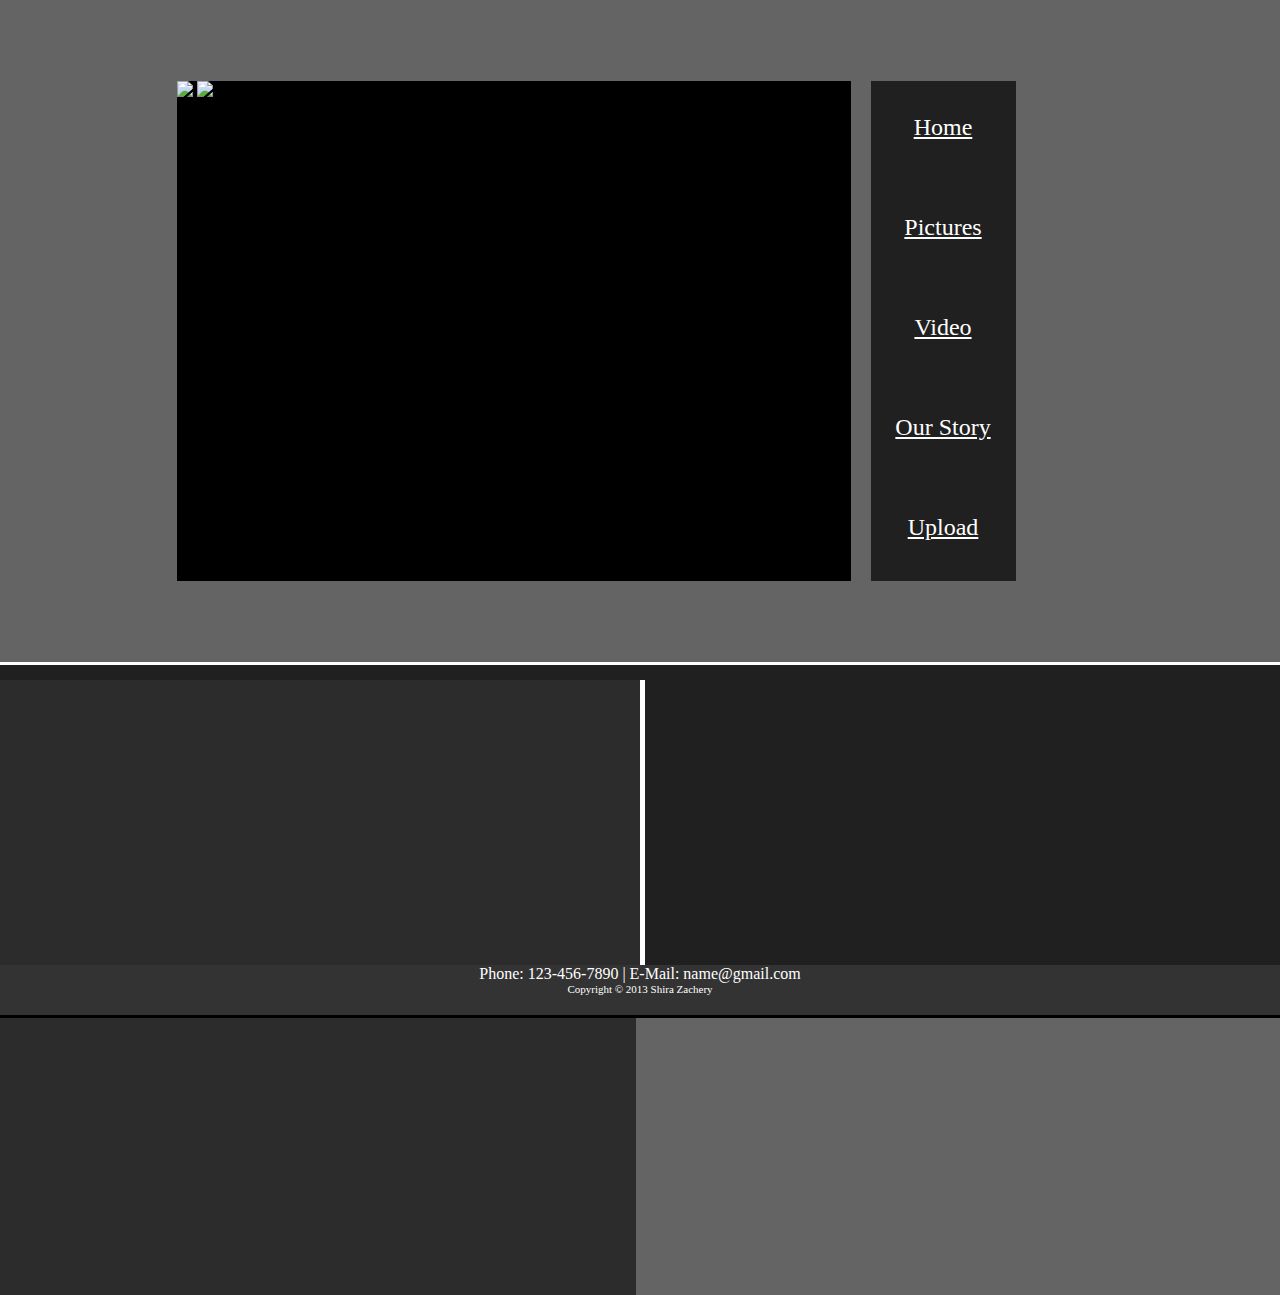
==== pictures.html @ 71db49ba "revamp" ====
<!DOCTYPE HTML>
<html>
<head>
    <meta charset="utf-8">
    <title>RBWed</title>

    <link href="./css/main.css" rel="stylesheet" type="text/css">

    <link type="text/css" rel="stylesheet" href="./css/galleria.css">
    <link type="text/css" rel="stylesheet" href="./js/galleria/themes/classic/galleria.classic.css">
    <script src="http://ajax.googleapis.com/ajax/libs/jquery/1/jquery.js"></script>
    <script src="./js/galleria/galleria-1.2.9.min.js"></script>    
    <script>

        Galleria.loadTheme('./js/galleria/themes/classic/galleria.classic.min.js');
        Galleria.run('#galleria');

    </script>
</head>

<body>
 <div id="background"></div>
 <div id="webwrapper">
	<div id="header">
		<div id="left_block"></div>
	    <div id="center_block">
        	<div id="center1"></div>
            <div id="center2"></div>
          <div id="center3"></div>
        </div>
    	<div id="right_block">
        	<div id="right1"></div>
            <div id="right2"></div>
        </div>
	</div>
  <div id="mid_content">
  	<div id="big_spacer"></div>
    <div id="content">


        <div id="galleria">
            <img src="https://raw.github.com/Zephie/BWed/gh-pages/img/img1.jpg" data-title="My title" data-description="My description">
            <img src="https://raw.github.com/Zephie/BWed/gh-pages/img/img2.jpg" data-title="Another title" data-description="My <em>HTML</em> description">
        </div>
    
    </div>
    <div id="big_spacer"></div>
    <div id="content_right">
    	<div id="link_blck">
        	<p><a href="index.html">Home</a></p>
        </div>
        <div id="link_blck">
        	<p><a href="./pictures.html">Pictures</a></p>
        </div>
        <div id="link_blck">
        	<p><a href="./video.html">Video</a></p>
        </div>
        <div id="link_blck">
        	<p><a href="http://www.niqkle.com">Our Story</a></p>
        </div>
        <div id="link_blck">
        	<p><a href="http://www.niqkle.com">Upload</a></p>
        </div>
    	<div id="random_blck"></div>
    </div>
  	<div id="big_spacer2"></div>
  </div>
  <div id="lower_spacer">
  	<div id="lower1"></div>
	<div id="lower2"></div>
    <div id="lower3"></div>
  </div>
 </div>
 <div id="content_lower">
 	<div id="lower_content1"></div>
    <div id="lower_content2"></div>
 </div>
 <div id="footer">
 	<p style="text-align:center; color: white;">Phone: 123-456-7890 | E-Mail: name@gmail.com
	</p>
    <p style="text-align:center; color: white; font-size:11px">Copyright © 2013 Shira Zachery</p>
 </div>
</body>
</html>
---- css/main.css ----
@charset "utf-8";
* {
	margin: 0px;
	padding: 0px;
}
img {
	border-top-style: none;
	border-right-style: none;
	border-bottom-style: none;
	border-left-style: none;
}
body {
	background-color: #646464;
	background-repeat: repeat-x;
	background-image: url(./img/RB_Background.png);
}
#webwrapper #mid_content #content_right #link_blck p {
	font-family: "Comic Sans MS", cursive;
	font-size: 24px;
	color: #FFF;
	text-align: center;
}
#webwrapper #mid_content #content_right #link_blck p a {
	font-family: "Comic Sans MS", cursive;
	font-size: 24px;
	color: #FFFFFF;
}

#webwrapper #mid_content #content_right #link_blck p a:hover {
	font-family: "Comic Sans MS", cursive;
	font-size: 24px;
	font-weight: bold;
	color: #ff95df;
}



#header {
	height: 81px;
	width: 975px;
	background: transparent;
}
#header #left_block {
	height: 81px;
	width: 30px;
	float: left;
}
#header #center_block {
	height: 81px;
	width: 670px;
	float: left;
}
#header #right_block {
	float: left;
	height: 81px;
	width: 275px;
	background-image: url(./img/RB_DateBlock.png);
	background-repeat: no-repeat;
	background-position: left;
}
#header #center_block #center1 {
	float: left;
	height: 60px;
	width: 185px;
	margin-top: 21px;
	background-image: url(./img/RB_Swirl.png);
}

#header #center_block #center2 {
	background-image: url(./img/RB_Ryan+Jaimie.png);
	float: left;
	height: 60px;
	width: 300px;
	margin-top: 21px;
}
#header #center_block #center3 {
	float: left;
	height: 60px;
	width: 185px;
	margin-top: 21px;
	background-image: url(./img/RB_Swirl2.png);
}

#header #right_block #right2 {
	float: left;
	height: 11px;
	width: 100px;
	margin-top: 70px;
}

#header #right_block #right1 {
	float: left;
	height: 11px;
	width: 175px;
	margin-top: 70px;
}
#webwrapper {
	height: 100%;
	width: 975px;
	margin-right: auto;
	margin-left: auto;
	background-repeat: no-repeat;
	background-image: url(./img/RB_Doves.png);
}
#webwrapper #mid_content {
	height: 500px;
	width: 975px;
}
#webwrapper #mid_content #big_spacer {
	float: left;
	height: 500px;
	width: 24px;
}
#webwrapper #mid_content #content {
	float: left;
	height: 500px;
	width: 670px;
	background-image: url(./img/RB_ContentBox.png);
	background-color: #202020;
}
#webwrapper #mid_content #content_right {
	float: left;
	height: 500px;
	width: 145px;
	background-image: url(./img/RB_SideCon.png);
	background-position: top;
	background-color: #202020;
}
#webwrapper #mid_content #content_right #link_blck {
	height: 67px;
	width: 145px;
	padding-top: 33px;
}

#webwrapper #mid_content #big_spacer2 {
	float: left;
	height: 500px;
	width: 97px;
	background-image: url(./img/RB_Flowers.png);
}
#webwrapper #mid_content #content_right #random_blck {
	height: 5px;
	width: 145px;
}
#lower_spacer {
	height: 81px;
	width: 975px;
}
#webwrapper #lower_spacer #lower1 {
	height: 81px;
	width: 365px;
	float: left;
	background-image: url(./img/RB_Swirl3.png);
	background-repeat: no-repeat;
}

#webwrapper #lower_spacer #lower2 {
	height: 81px;
	width: 365px;
	float: left;
	background-image: url(./img/RB_Swirl4.png);
	background-position: right top;
	background-repeat: no-repeat;
}
#webwrapper #lower_spacer #lower3 {
	height: 81px;
	width: 245px;
	float: left;
}
#content_lower {
	height: 300px;
	width: 100%;
	border-top-style: solid;
	border-top-color: #FFF;
	background-color: #202020;
	background-image: url(./img/RB_LowerBorder.png);
	background-repeat: repeat-x;
	background-position: top;
}
#content_lower #lower_content1 {
	background-color: #2C2C2C;
	height: 300px;
	width: 50%;
	border-left-style: none;
	float: left;
	border-right-width: 5px;
	border-right-style: solid;
	border-right-color: #FFF;
	margin-top: 15px;
}

#content_lower #lower_content2 {
	background-color: #2C2C2C;
	height: 300px;
	width: 49.7%;
	float: left;
	margin-top: 15px;
}

#footer {
	background-color: #333;
	height: 50px;
	width: 100%;
	position: absolute;
	vertical-align: baseline;
	border-bottom-style: solid;
	border-bottom-color: #000;
	background-image: url(./img/RB_FooterBorder.png);
}
---- css/galleria.css ----
#galleria {
    width: 674px;
    height: 500px;
    background: #000 
}
---- js/galleria/themes/classic/galleria.classic.css ----
/* Galleria Classic Theme 2012-08-07 | https://raw.github.com/aino/galleria/master/LICENSE | (c) Aino */

#galleria-loader{height:1px!important}

.galleria-container {
    position: relative;
    overflow: hidden;
    background: #000;
}
.galleria-container img {
    -moz-user-select: none;
    -webkit-user-select: none;
    -o-user-select: none;
}
.galleria-stage {
    position: absolute;
    top: 10px;
    bottom: 60px;
    left: 10px;
    right: 10px;
    overflow:hidden;
}
.galleria-thumbnails-container {
    height: 50px;
    bottom: 0;
    position: absolute;
    left: 10px;
    right: 10px;
    z-index: 2;
}
.galleria-carousel .galleria-thumbnails-list {
    margin-left: 30px;
    margin-right: 30px;
}
.galleria-thumbnails .galleria-image {
    height: 40px;
    width: 60px;
    background: #000;
    margin: 0 5px 0 0;
    border: 1px solid #000;
    float: left;
    cursor: pointer;
}
.galleria-counter {
    position: absolute;
    bottom: 10px;
    left: 10px;
    text-align: right;
    color: #fff;
    font: normal 11px/1 arial,sans-serif;
    z-index: 1;
}
.galleria-loader {
    background: #000;
    width: 20px;
    height: 20px;
    position: absolute;
    top: 10px;
    right: 10px;
    z-index: 2;
    display: none;
    background: url(classic-loader.gif) no-repeat 2px 2px;
}
.galleria-info {
    width: 50%;
    top: 15px;
    left: 15px;
    z-index: 2;
    position: absolute;
}
.galleria-info-text {
    background-color: #000;
    padding: 12px;
    display: none;
    /* IE7 */ zoom:1;
}
.galleria-info-title {
    font: bold 12px/1.1 arial,sans-serif;
    margin: 0;
    color: #fff;
    margin-bottom: 7px;
}
.galleria-info-description {
    font: italic 12px/1.4 georgia,serif;
    margin: 0;
    color: #bbb;
}
.galleria-info-close {
    width: 9px;
    height: 9px;
    position: absolute;
    top: 5px;
    right: 5px;
    background-position: -753px -11px;
    opacity: .5;
    filter: alpha(opacity=50);
    cursor: pointer;
    display: none;
}
.notouch .galleria-info-close:hover{
    opacity:1;
    filter: alpha(opacity=100);
}
.touch .galleria-info-close:active{
    opacity:1;
    filter: alpha(opacity=100);
}
.galleria-info-link {
    background-position: -669px -5px;
    opacity: .7;
    filter: alpha(opacity=70);
    position: absolute;
    width: 20px;
    height: 20px;
    cursor: pointer;
    background-color: #000;
}
.notouch .galleria-info-link:hover {
    opacity: 1;
    filter: alpha(opacity=100);
}
.touch .galleria-info-link:active {
    opacity: 1;
    filter: alpha(opacity=100);
}
.galleria-image-nav {
    position: absolute;
    top: 50%;
    margin-top: -62px;
    width: 100%;
    height: 62px;
    left: 0;
}
.galleria-image-nav-left,
.galleria-image-nav-right {
    opacity: .3;
    filter: alpha(opacity=30);
    cursor: pointer;
    width: 62px;
    height: 124px;
    position: absolute;
    left: 10px;
    z-index: 2;
    background-position: 0 46px;
}
.galleria-image-nav-right {
    left: auto;
    right: 10px;
    background-position: -254px 46px;
    z-index: 2;
}
.notouch .galleria-image-nav-left:hover,
.notouch .galleria-image-nav-right:hover {
    opacity: 1;
    filter: alpha(opacity=100);
}
.touch .galleria-image-nav-left:active,
.touch .galleria-image-nav-right:active {
    opacity: 1;
    filter: alpha(opacity=100);
}
.galleria-thumb-nav-left,
.galleria-thumb-nav-right {
    cursor: pointer;
    display: none;
    background-position: -495px 5px;
    position: absolute;
    left: 0;
    top: 0;
    height: 40px;
    width: 23px;
    z-index: 3;
    opacity: .8;
    filter: alpha(opacity=80);
}
.galleria-thumb-nav-right {
    background-position: -578px 5px;
    border-right: none;
    right: 0;
    left: auto;
}
.galleria-thumbnails-container .disabled {
    opacity: .2;
    filter: alpha(opacity=20);
    cursor: default;
}
.notouch .galleria-thumb-nav-left:hover,
.notouch .galleria-thumb-nav-right:hover {
    opacity: 1;
    filter: alpha(opacity=100);
    background-color: #111;
}
.touch .galleria-thumb-nav-left:active,
.touch .galleria-thumb-nav-right:active {
    opacity: 1;
    filter: alpha(opacity=100);
    background-color: #111;
}
.notouch .galleria-thumbnails-container .disabled:hover {
    opacity: .2;
    filter: alpha(opacity=20);
    background-color: transparent;
}

.galleria-carousel .galleria-thumb-nav-left,
.galleria-carousel .galleria-thumb-nav-right {
    display: block;
}
.galleria-thumb-nav-left,
.galleria-thumb-nav-right,
.galleria-info-link,
.galleria-info-close,
.galleria-image-nav-left,
.galleria-image-nav-right {
    background-image: url(classic-map.png);
    background-repeat: no-repeat;
}
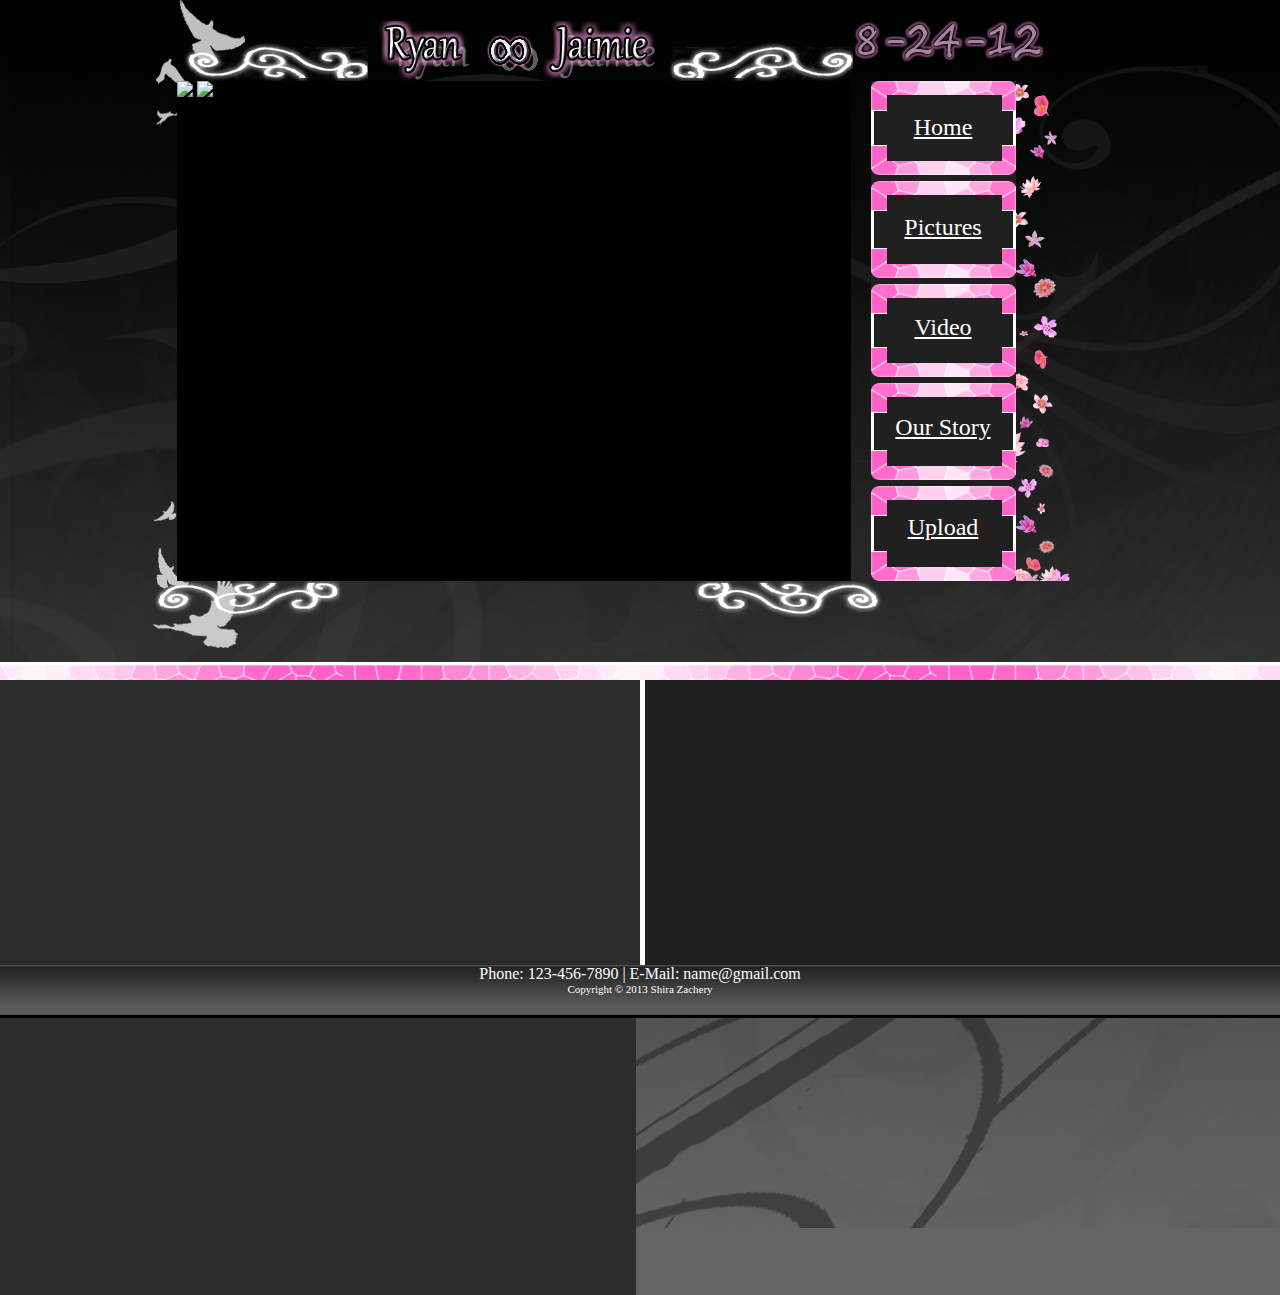
==== commit 6e718d3d: "fix" ====
--- a/pictures.html
+++ b/pictures.html
@@ -39,8 +39,8 @@
 
 
         <div id="galleria">
-            <img src="https://raw.github.com/Zephie/BWed/gh-pages/img/img1.jpg" data-title="My title" data-description="My description">
-            <img src="https://raw.github.com/Zephie/BWed/gh-pages/img/img2.jpg" data-title="Another title" data-description="My <em>HTML</em> description">
+            <img src="./img/img1.jpg" data-title="My title" data-description="My description">
+            <img src="./img/img2.jpg" data-title="Another title" data-description="My <em>HTML</em> description">
         </div>
     
     </div>
--- a/css/main.css
+++ b/css/main.css
@@ -12,7 +12,7 @@
 body {
 	background-color: #646464;
 	background-repeat: repeat-x;
-	background-image: url(./img/RB_Background.png);
+	background-image: url(../img/RB_Background.png);
 }
 #webwrapper #mid_content #content_right #link_blck p {
 	font-family: "Comic Sans MS", cursive;
@@ -54,7 +54,7 @@
 	float: left;
 	height: 81px;
 	width: 275px;
-	background-image: url(./img/RB_DateBlock.png);
+	background-image: url(../img/RB_DateBlock.png);
 	background-repeat: no-repeat;
 	background-position: left;
 }
@@ -63,11 +63,11 @@
 	height: 60px;
 	width: 185px;
 	margin-top: 21px;
-	background-image: url(./img/RB_Swirl.png);
+	background-image: url(../img/RB_Swirl.png);
 }
 
 #header #center_block #center2 {
-	background-image: url(./img/RB_Ryan+Jaimie.png);
+	background-image: url(../img/RB_Ryan+Jaimie.png);
 	float: left;
 	height: 60px;
 	width: 300px;
@@ -78,7 +78,7 @@
 	height: 60px;
 	width: 185px;
 	margin-top: 21px;
-	background-image: url(./img/RB_Swirl2.png);
+	background-image: url(../img/RB_Swirl2.png);
 }
 
 #header #right_block #right2 {
@@ -100,7 +100,7 @@
 	margin-right: auto;
 	margin-left: auto;
 	background-repeat: no-repeat;
-	background-image: url(./img/RB_Doves.png);
+	background-image: url(../img/RB_Doves.png);
 }
 #webwrapper #mid_content {
 	height: 500px;
@@ -115,14 +115,14 @@
 	float: left;
 	height: 500px;
 	width: 670px;
-	background-image: url(./img/RB_ContentBox.png);
+	background-image: url(../img/RB_ContentBox.png);
 	background-color: #202020;
 }
 #webwrapper #mid_content #content_right {
 	float: left;
 	height: 500px;
 	width: 145px;
-	background-image: url(./img/RB_SideCon.png);
+	background-image: url(../img/RB_SideCon.png);
 	background-position: top;
 	background-color: #202020;
 }
@@ -136,7 +136,7 @@
 	float: left;
 	height: 500px;
 	width: 97px;
-	background-image: url(./img/RB_Flowers.png);
+	background-image: url(../img/RB_Flowers.png);
 }
 #webwrapper #mid_content #content_right #random_blck {
 	height: 5px;
@@ -150,7 +150,7 @@
 	height: 81px;
 	width: 365px;
 	float: left;
-	background-image: url(./img/RB_Swirl3.png);
+	background-image: url(../img/RB_Swirl3.png);
 	background-repeat: no-repeat;
 }
 
@@ -158,7 +158,7 @@
 	height: 81px;
 	width: 365px;
 	float: left;
-	background-image: url(./img/RB_Swirl4.png);
+	background-image: url(../img/RB_Swirl4.png);
 	background-position: right top;
 	background-repeat: no-repeat;
 }
@@ -173,7 +173,7 @@
 	border-top-style: solid;
 	border-top-color: #FFF;
 	background-color: #202020;
-	background-image: url(./img/RB_LowerBorder.png);
+	background-image: url(../img/RB_LowerBorder.png);
 	background-repeat: repeat-x;
 	background-position: top;
 }
@@ -205,5 +205,5 @@
 	vertical-align: baseline;
 	border-bottom-style: solid;
 	border-bottom-color: #000;
-	background-image: url(./img/RB_FooterBorder.png);
-}
+	background-image: url(../img/RB_FooterBorder.png);
+}
